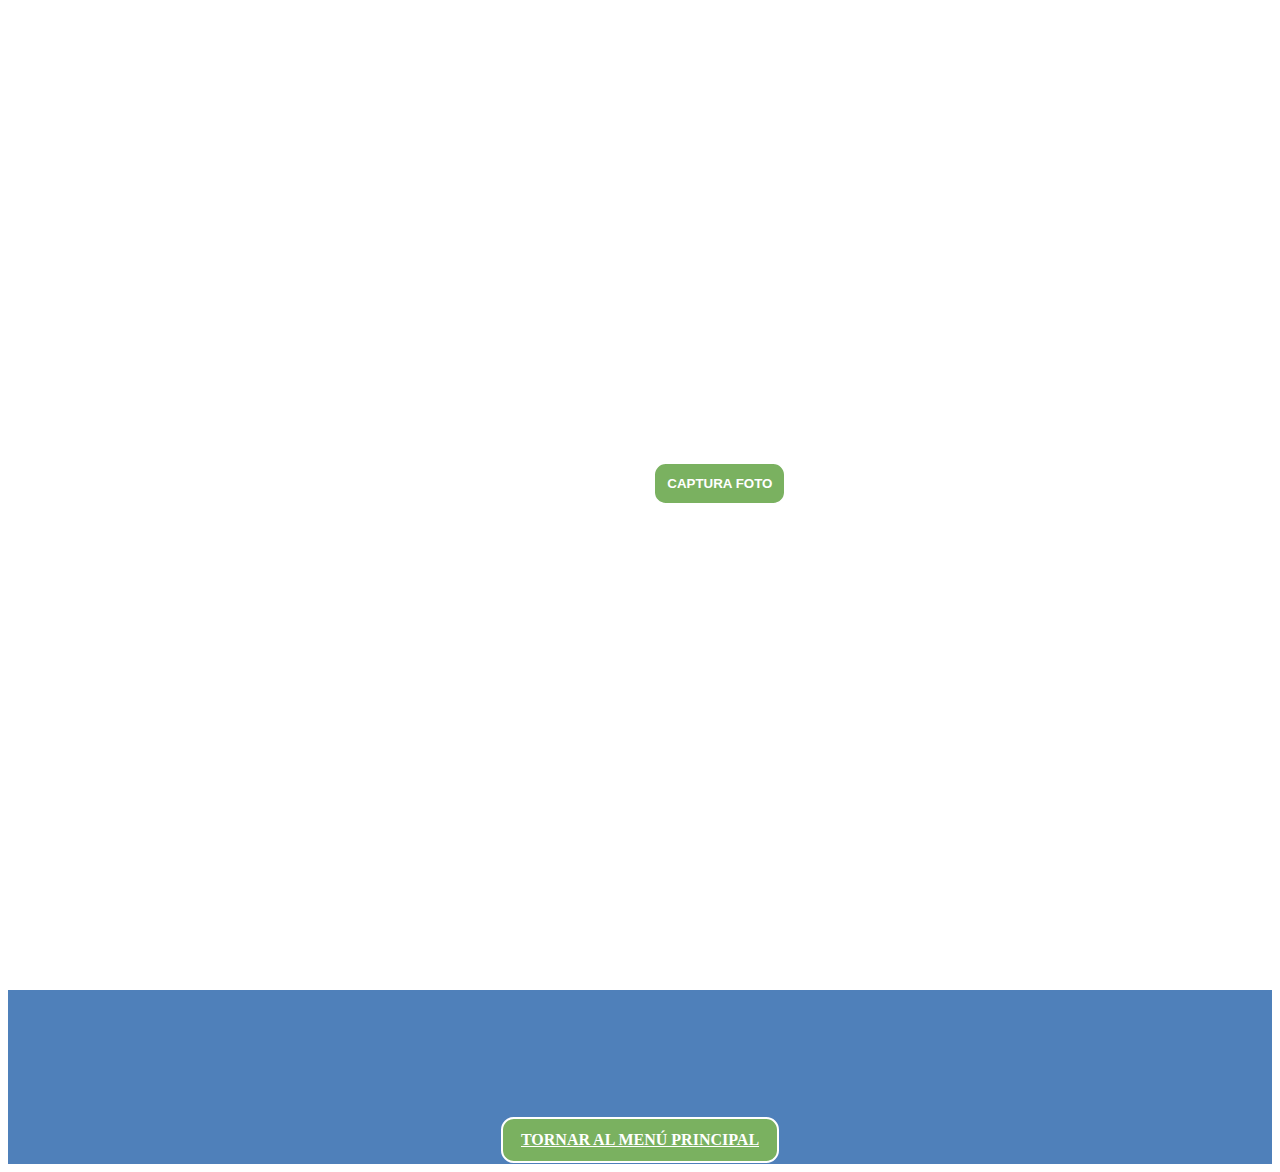
==== cam-test1.html @ b49942cf "Primer commit" ====
<!DOCTYPE html>
<html>
  <head>
    <title>DEMO CAM</title>
    <meta name="viewport" content="initial-scale=1.0, user-scalable=no">
    <meta charset="utf-8">
	<link rel="stylesheet" href="css/estilos.css">

  </head>
  <body>
	<div style="height:80%;">
		<video id="video" width="640" height="480" autoplay></video>
		<button id="snap">CAPTURA FOTO</button>
		<canvas id="canvas" width="640" height="480"></canvas>
	</div>
	<div style="height:20%; text-align: center; vertical-align: middle; background-color: rgb(79,128,186);">
		<a class="boto_menu_main" style="display: inline-block; margin-top: 10%;" href="index.html">TORNAR AL MENÚ PRINCIPAL</a>
	</div>
  </body>

  <script>

	// Grab elements, create settings, etc.
	var video = document.getElementById('video');

	// Get access to the camera!
	if(navigator.mediaDevices && navigator.mediaDevices.getUserMedia) {
		// Not adding `{ audio: true }` since we only want video now
		navigator.mediaDevices.getUserMedia({ video: true }).then(function(stream) {
			video.src = window.URL.createObjectURL(stream);
			video.play();
		});
	}

	// Elements for taking the snapshot
	var canvas = document.getElementById('canvas');
	var context = canvas.getContext('2d');
	var video = document.getElementById('video');

	// Trigger photo take
	document.getElementById("snap").addEventListener("click", function() {
		context.drawImage(video, 0, 0, 640, 480);
    document.getElementById('video').remove();
    document.getElementById('snap').remove();
	});
  </script>
</html>
---- css/estilos.css ----
.body_class {
  padding-top: 5%;
  background-image: url("../images/costa-dorada.jpg");
  background-repeat: no-repeat;
  background-size: auto;
}

h1{
  padding-bottom: 10%;
  color: white;
  text-shadow: 0.1em 0.1em 0.5em black !important;
}

.buscador{
  text-align: center;
  padding-top: 150px;
}

button{
  text-transform: uppercase;
  /* margin-left: -25px; */
  font-weight: bold;
  background-color: rgb(122, 177, 96)!important;
  border: 2px solid white!important;
  border-radius: 0.8rem!important;
  padding: .75rem .75rem!important;
  color: white;
  width: auto;
  margin: 0.1em;
}

button:hover{
  border: 3px solid white!important;
  box-shadow: 0.1em 0.1em 0.5em black !important;
}

/* button:visited{
  border: 3px solid rgb(122, 177, 96) !important;
  box-shadow: 0.1em 0.1em 0.5em black !important;
  color:  rgb(122, 177, 96)!important;
  background-color: white!important;
} */

.inputEscogeViaje{
  border: 2px solid white!important;
  width: 15rem;
  display: inline-block;
  margin-right: -25px;
  font-weight: 400;
  text-align: center;
  white-space: nowrap;
  vertical-align: middle;
  -webkit-user-select: none;
  -moz-user-select: none;
  -ms-user-select: none;
  user-select: none;
  border: 1px solid transparent;
  padding: .75rem .75rem;
  font-size: 1rem;
  line-height: 1.5;
  border-radius: 1.5rem;
  transition: color .15s ease-in-out,background-color .15s ease-in-out,border-color .15s ease-in-out,box-shadow .15s ease-in-out;
}

.desplegableOculto{
  width: 400px;
  height: 400px;
  display: inline-block;
  background-color: white;
  text-align: center;
  border-radius: 0.5rem;
  visibility:hidden;
}

.desplegableVisible{
  width: 600px;
  height: 300px;
  display: inline-block;
  background-color: white;
  text-align: center;
  border-radius: 0.5rem;
  visibility: visible;
  color: rgb(122, 177, 96);
  padding: 5%;
}

#desplegable ul{
    text-align: center;
    display: inline-block;
    margin-left: -40px;
}

#desplegable ul li{
  list-style: none;
  text-align: center;
  padding: 20px;
  display: inline-block;
}

.destinos{
  padding-bottom: 20px;
  text-shadow: 0 0 2px #e1e1e1;
}

#desplegable ul li a{
  color: rgb(122, 177, 96);
}

.boton{
  float: none;
  text-align: center;
  display: inline-block;
}



/* Aqui va lo de las push notificaciones */


main, header > h1 {
  padding: 0 16px;
  max-width: 760px;
  box-sizing: border-box;
  margin: 0 auto;
}
main {
  margin: 24px auto;
  box-sizing: border-box;
}

pre {
  white-space: pre-wrap;
  background-color: #EEEEEE;
  padding: 16px;
}

pre code {
  word-break: break-word;
}

.is-invisible {
  opacity: 0;
}

.subscription-details {
  transition: opacity 1s;
}





/* FAR 15/11/2018 : Enllaços pantalla principal */

a.boto_menu_main {
    text-transform: uppercase;
    font-weight: bold;
    background-color: rgb(122, 177, 96)!important;
    border: 2px solid white!important;
    border-radius: 0.8rem!important;
    padding: .75rem .75rem!important;
    color: white;
    width: 250px;
    margin-left: auto;
    margin-right: auto;
	margin-top: 0.1em;
	margin-bottom: 0.1em;
}
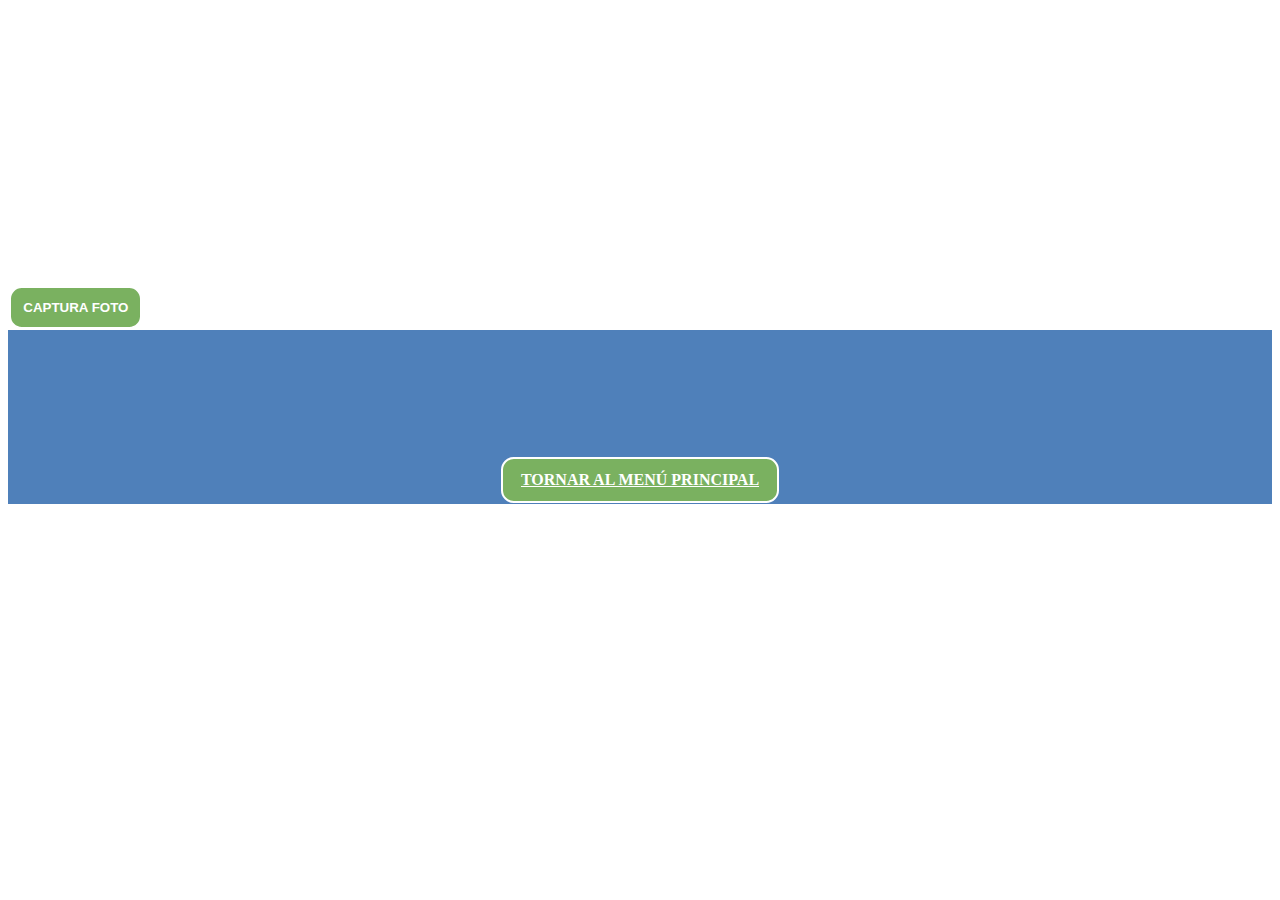
==== commit 250a32b6: "Segundo commit" ====
--- a/cam-test1.html
+++ b/cam-test1.html
@@ -9,9 +9,9 @@
   </head>
   <body>
 	<div style="height:80%;">
-		<video id="video" width="640" height="480" autoplay></video>
+		<video id="video" width="100%" height="auto" autoplay></video>
 		<button id="snap">CAPTURA FOTO</button>
-		<canvas id="canvas" width="640" height="480"></canvas>
+		<canvas id="canvas" width="" height="" ></canvas>
 	</div>
 	<div style="height:20%; text-align: center; vertical-align: middle; background-color: rgb(79,128,186);">
 		<a class="boto_menu_main" style="display: inline-block; margin-top: 10%;" href="index.html">TORNAR AL MENÚ PRINCIPAL</a>
@@ -38,8 +38,10 @@
 	var video = document.getElementById('video');
 
 	// Trigger photo take
-	document.getElementById("snap").addEventListener("click", function() {
-		context.drawImage(video, 0, 0, 640, 480);
+	 document.getElementById("snap").addEventListener("click", function() {
+    canvas.width="640";
+    canvas.height="480";
+		context.drawImage(video, 10, 10);
     document.getElementById('video').remove();
     document.getElementById('snap').remove();
 	});
--- a/css/estilos.css
+++ b/css/estilos.css
@@ -10,6 +10,8 @@
   color: white;
   text-shadow: 0.1em 0.1em 0.5em black !important;
 }
+
+
 
 .buscador{
   text-align: center;
@@ -61,6 +63,7 @@
   border-radius: 1.5rem;
   transition: color .15s ease-in-out,background-color .15s ease-in-out,border-color .15s ease-in-out,box-shadow .15s ease-in-out;
 }
+
 
 .desplegableOculto{
   width: 400px;
@@ -166,16 +169,3 @@
 	margin-top: 0.1em;
 	margin-bottom: 0.1em;
 }
-
-
-
-
-
-
-
-
-
-
-
-
-
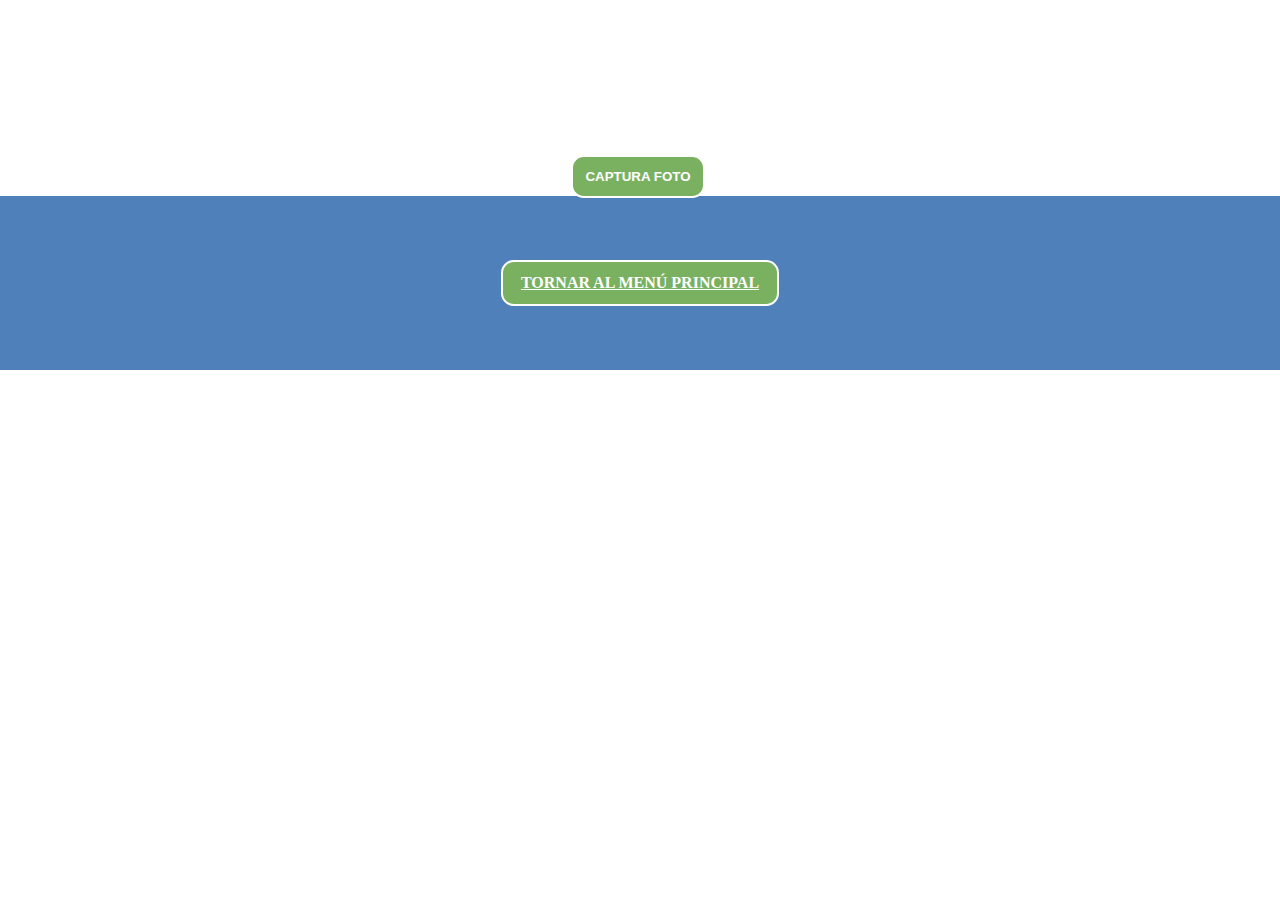
==== commit a2032be2: "Tercer commit" ====
--- a/cam-test1.html
+++ b/cam-test1.html
@@ -1,3 +1,4 @@
+
 <!DOCTYPE html>
 <html>
   <head>
@@ -7,23 +8,25 @@
 	<link rel="stylesheet" href="css/estilos.css">
 
   </head>
-  <body>
-	<div style="height:80%;">
+  <body style='margin : 0px;'>
+
+  	<div style="height:80%; text-align: center;">
 		<video id="video" width="100%" height="auto" autoplay></video>
-		<button id="snap">CAPTURA FOTO</button>
-		<canvas id="canvas" width="" height="" ></canvas>
+    <button id="snap">CAPTURA FOTO</button>
+		<canvas id="canvas" width="0" height="0" ></canvas>
 	</div>
-	<div style="height:20%; text-align: center; vertical-align: middle; background-color: rgb(79,128,186);">
-		<a class="boto_menu_main" style="display: inline-block; margin-top: 10%;" href="index.html">TORNAR AL MENÚ PRINCIPAL</a>
+
+	<div style="height:20%; text-align: center; vertical-align: middle; background-color: rgb(79,128,186);margin-top: -4px;">
+		<a class="boto_menu_main" style="display: inline-block; margin-top: 5%;margin-bottom: 5%;" href="index.html">TORNAR AL MENÚ PRINCIPAL</a>
 	</div>
+
   </body>
 
   <script>
 
 	// Grab elements, create settings, etc.
 	var video = document.getElementById('video');
-
-	// Get access to the camera!
+  // Get access to the camera!
 	if(navigator.mediaDevices && navigator.mediaDevices.getUserMedia) {
 		// Not adding `{ audio: true }` since we only want video now
 		navigator.mediaDevices.getUserMedia({ video: true }).then(function(stream) {
@@ -39,9 +42,9 @@
 
 	// Trigger photo take
 	 document.getElementById("snap").addEventListener("click", function() {
-    canvas.width="640";
-    canvas.height="480";
-		context.drawImage(video, 10, 10);
+    canvas.width="380";
+    canvas.height="240";
+		context.drawImage(video, 1, 1, 380, 240);
     document.getElementById('video').remove();
     document.getElementById('snap').remove();
 	});
--- a/css/estilos.css
+++ b/css/estilos.css
@@ -16,6 +16,19 @@
 .buscador{
   text-align: center;
   padding-top: 150px;
+}
+
+.boto_menu_main{
+  text-transform: uppercase;
+  /* margin-left: -25px; */
+  font-weight: bold;
+  background-color: rgb(122, 177, 96)!important;
+  border: 2px solid white!important;
+  border-radius: 0.8rem!important;
+  padding: .75rem .75rem!important;
+  color: white;
+  width: 100%;
+  margin: 0.1em;
 }
 
 button{
